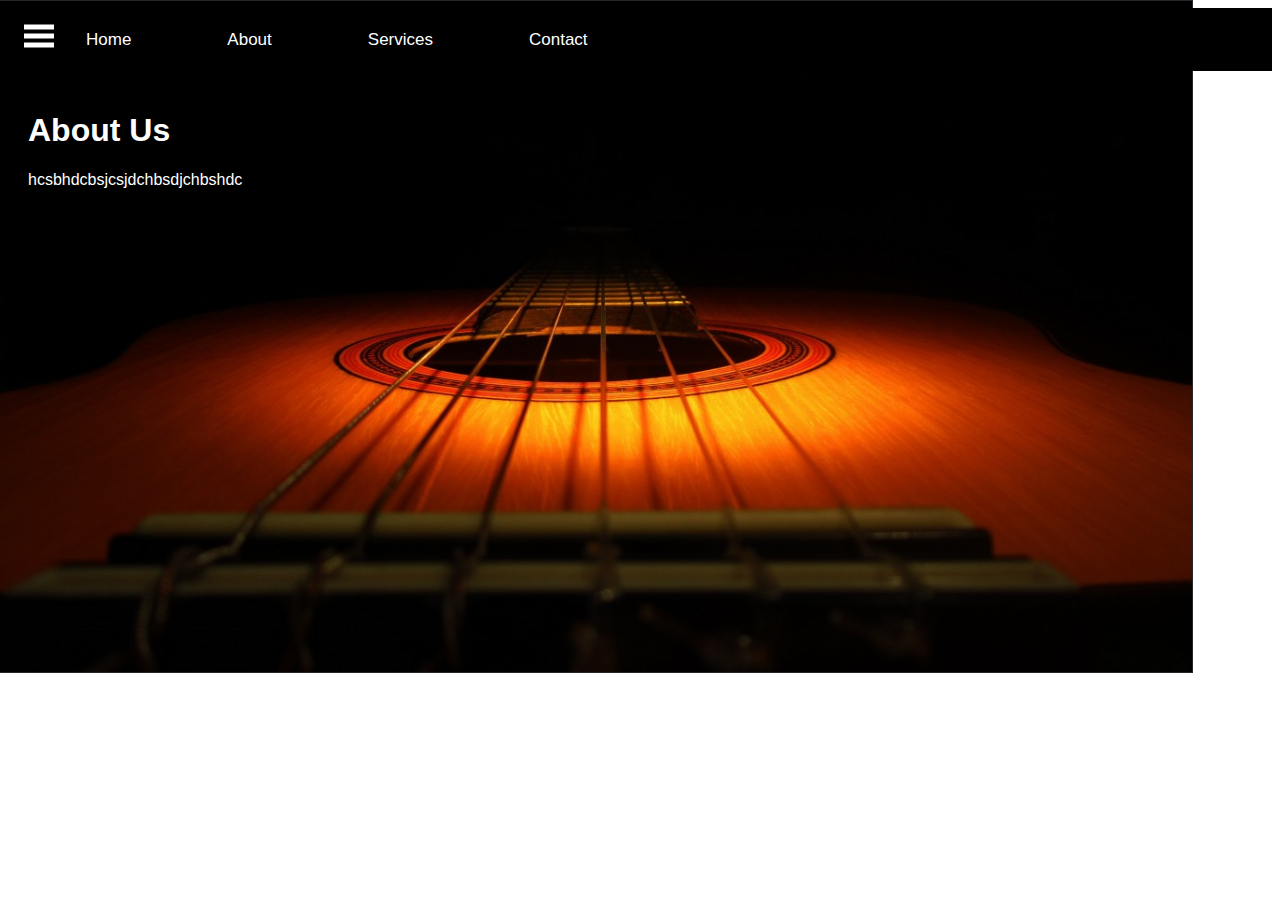
==== about.html @ b91603fa "update via script" ====
<!DOCTYPE html>

<html xmlns="http://www.w3.org/1999/xhtml">
<head runat="server">
    <title>opdracht</title>
    <link href='Stylebandgoed.css'rel='stylesheet'>
</head>


<body>
    <form id="form1" runat="server">
        <div>

        </div>
    </form>
	
	
	

    <nav class="navbar">

        <span class="open-slide">
            <a href="#" onclick="openSlideMenu()">
                <!-- hier staat hoe groot het vierkantje is-->
                <svg width="30" height="30">
                     <!-- hier staat hoe de lijn getekend word-->
                    <path d="M0,5 30,5" stroke="#fff"
                        stroke-width="5" />
                    <path d="M0,14 30,14" stroke="#fff"
                        stroke-width="5" />
                    <path d="M0,23 30,23" stroke="#fff"
                        stroke-width="5" />
                </svg>
                  
            </a>
        </span>
        <!-- verticaal menu-->
        <ul class="navbar-nav">
            <li><a href="index.html"</a>Home</li>
            <li><a href="about.html"</a>About</li>
            <li><a href="#"</a>Services</li>
            <li><a href="#"</a>Contact</li>


        </ul>
    </nav>
    <!-- id is nodig vanwege een stuk javascript-->
    <div id="side-menu" class="side-nav">
        <!-- Dit stukje code gaat over kruisje rechtsboven in de hoek bij slide menu-->
        <a href="#" class="btn-close" onclick="closeSlideMenu()">&times;</a>
        <!-- horizontaal menu-->
        <a href="index.html">Home</a>
        <a href="about.html">About</a>
        <a href="#">Services</a>
        <a href="#">Contact</a>


    </div>

    <div id="main">
        <h1>About Us</h1>
        <p>hcsbhdcbsjcsjdchbsdjchbshdc
        </p>

    </div>

    
    <script>
        function openSlideMenu() {
            document.getElementById("side-menu").style.width = "250px";
            document.getElementById("main").style.marginLeft = "250px";
        }

        function closeSlideMenu() {
            document.getElementById("side-menu").style.width = "0";
            document.getElementById("main").style.marginLeft = "0";
        }

    </script>
	
	
    
</body>

</html>
---- Stylebandgoed.css ----
body {
    font-family: "Arial";
	background: url("guitar.PNG") no-repeat;
	
	
    
    

  /* Full height */
  
    
}






/*hier maken we de horizontale streep*/
.navbar {
    background-color: black;
    overflow: hidden;
    height: 63px;
}

/*Hier maak je de horizontale links mooier in de horizontale streep bar*/
.navbar a{
    float: left;
    display:block;
    color: white;
    text-align: center;
    padding: 14px 16px;
    text-decoration:none;
    font-size:17px;

}

.navbar ul{
    margin: 8px 0 0 0;
    list-style:none;
}

.navbar a:hover{
    color: tomato;
}

.side-nav{
    height: 100%;
    width:0;
    position: fixed;
    z-index:1;
    top:0;
    left:0;
    background-color:black;
    opacity: 0.9;
    overflow-x: hidden;
    padding-top:60px;
    transition:3,0s;

}

.side-nav a{
    padding:10px 10px 10px 30px;
    text-decoration:none;
    font-size: 22px;
    color:floralwhite;
    display: block;
    transition: 0,3s;
}

.side-nav a:hover{
    color:tomato;

}

.side-nav .btn-close{

    position:absolute;
    top:0;
    right:22px;
    font-size: 36px;
    margin-left: 50px;
}

#main{
    transition:margin-left 3,0s;
    padding: 20px;
    overflow: hidden;
    width:100%;
}

body{
    color:white;
}
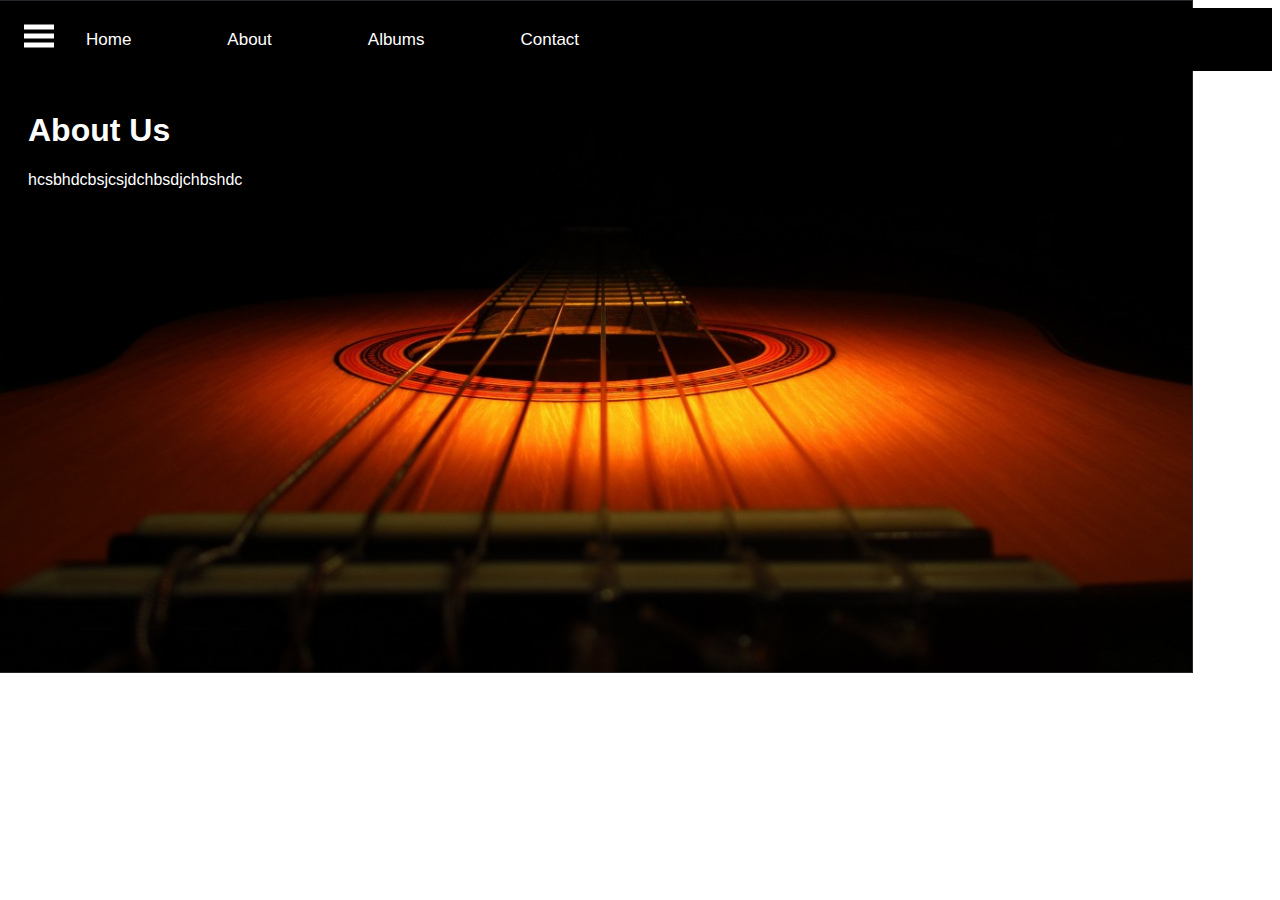
==== commit a4e7b13e: "update via script" ====
--- a/about.html
+++ b/about.html
@@ -38,8 +38,8 @@
         <ul class="navbar-nav">
             <li><a href="index.html"</a>Home</li>
             <li><a href="about.html"</a>About</li>
-            <li><a href="#"</a>Services</li>
-            <li><a href="#"</a>Contact</li>
+            <li><a href="albums.html"</a>Albums</li>
+            <li><a href="contact.html"</a>Contact</li>
 
 
         </ul>
@@ -51,8 +51,8 @@
         <!-- horizontaal menu-->
         <a href="index.html">Home</a>
         <a href="about.html">About</a>
-        <a href="#">Services</a>
-        <a href="#">Contact</a>
+        <a href="albums.html">Albums</a>
+        <a href="contact.html">Contact</a>
 
 
     </div>
